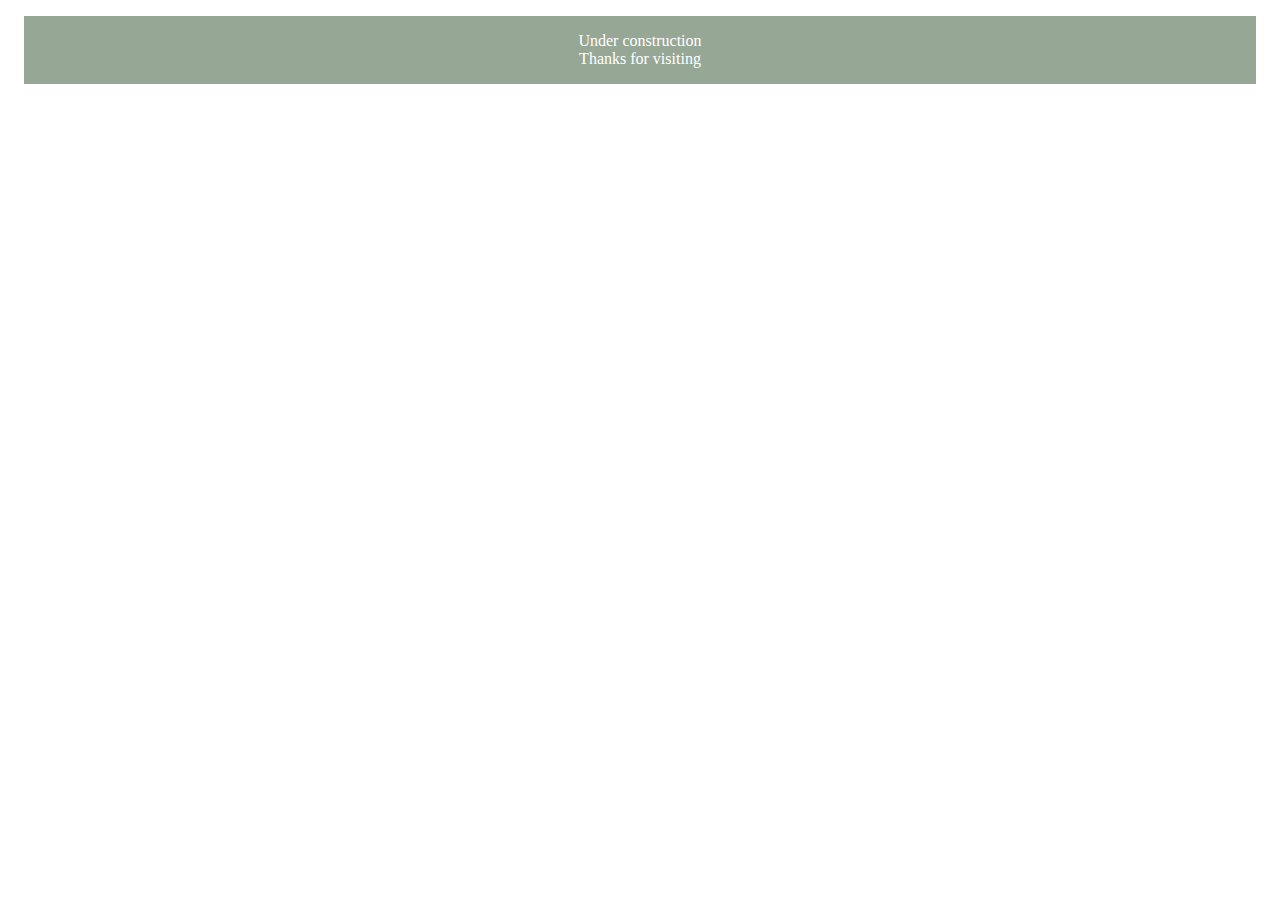
==== index.html @ 89851b72 "adjusting font to friendly" ====
<head>
	<link rel="stylesheet" type="text/css" href="index.css">
	<link rel="stylesheet" type="text/css" href="">
	<title>Michael Rogove</title>
</head>

<body>
	<div id="main">
		<div id="second">
			Under construction
		</div>

		<div id="third">
			Thanks for visiting
		<div>
	</div>		
</body>

<!-- HTML5 elements
div
a - link
button
spam - text
p - text

input

color changes text color
 -->
---- index.css ----
body {
	background-image: url('http://31.media.tumblr.com/f6c67ec2821a91051e4175f8a102e1e2/tumblr_n6rzpcsMk41st5lhmo1_1280.jpg');
	background-size: cover;
	background-position: center;
}

#main {
	background-color:rgba(47, 79, 44, 0.5);
	padding:1rem;
	margin:1rem;
/* */
}

#second {
	color:white;
	text-align: center;
}

#third {
	color:white;
	text-align: center;
}

/*
margins


*/
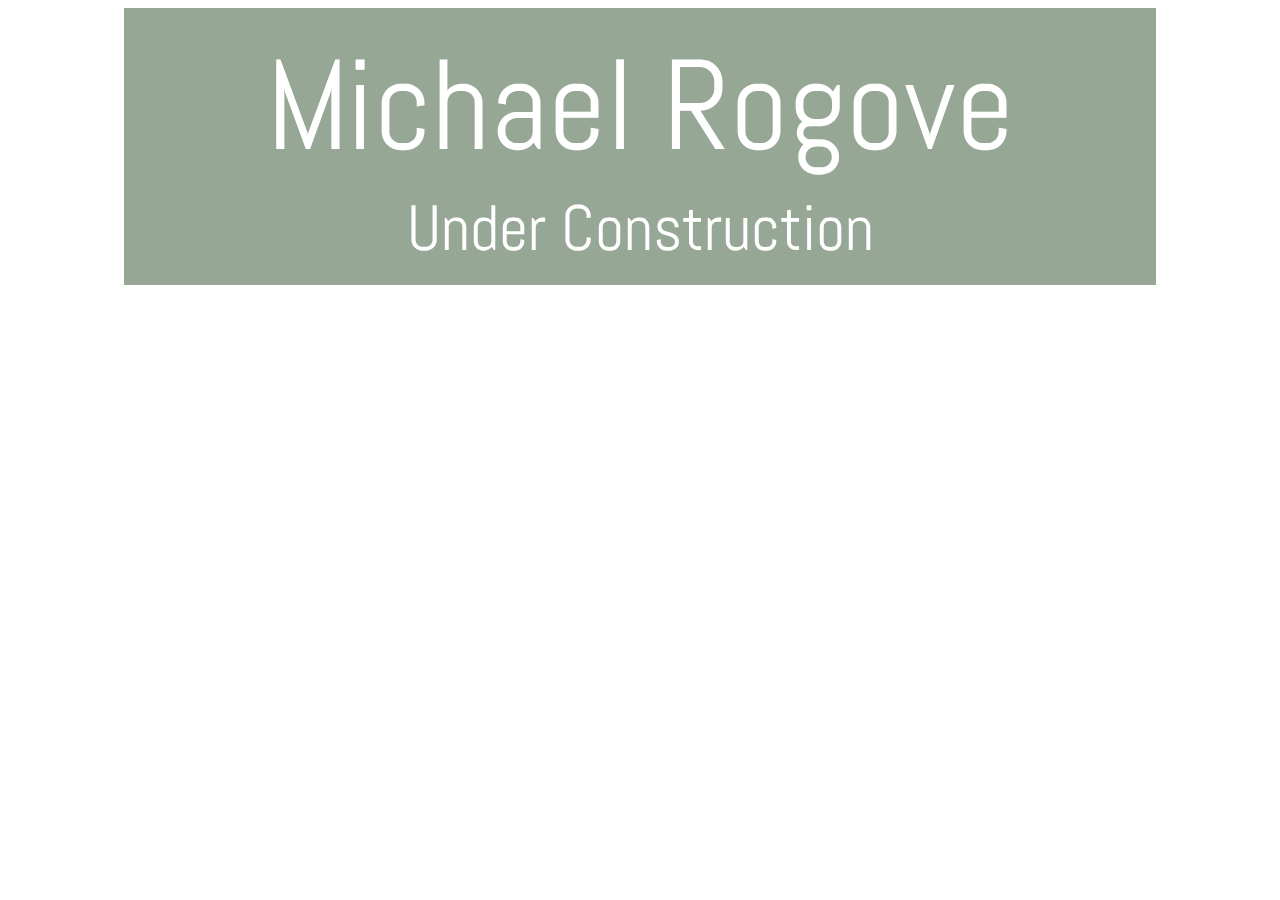
==== commit 602f6129: "second commit; text edits" ====
--- a/index.html
+++ b/index.html
@@ -1,18 +1,19 @@
 <head>
 	<link rel="stylesheet" type="text/css" href="index.css">
-	<link rel="stylesheet" type="text/css" href="">
+	<link href='http://fonts.googleapis.com/css?family=Abel' rel='stylesheet' type='text/css'>
 	<title>Michael Rogove</title>
 </head>
 
 <body>
-	<div id="main">
-		<div id="second">
-			Under construction
+	<div id="box">
+		<div id="main">
+			<div id="second">
+				Michael Rogove
+			</div>
+			<div id="third">
+				Under Construction
+			<div>
 		</div>
-
-		<div id="third">
-			Thanks for visiting
-		<div>
 	</div>		
 </body>
 
--- a/index.css
+++ b/index.css
@@ -8,17 +8,23 @@
 	background-color:rgba(47, 79, 44, 0.5);
 	padding:1rem;
 	margin:1rem;
-/* */
+	max-width: 1000px;
+	margin: 0 auto;
+	vertical-align: middle;
 }
 
 #second {
 	color:white;
+	font-family: 'Abel', sans-serif;
+	font-size:8rem;
 	text-align: center;
 }
 
 #third {
 	color:white;
 	text-align: center;
+	font-family: 'Abel', sans-serif;
+	font-size: 4rem;
 }
 
 /*
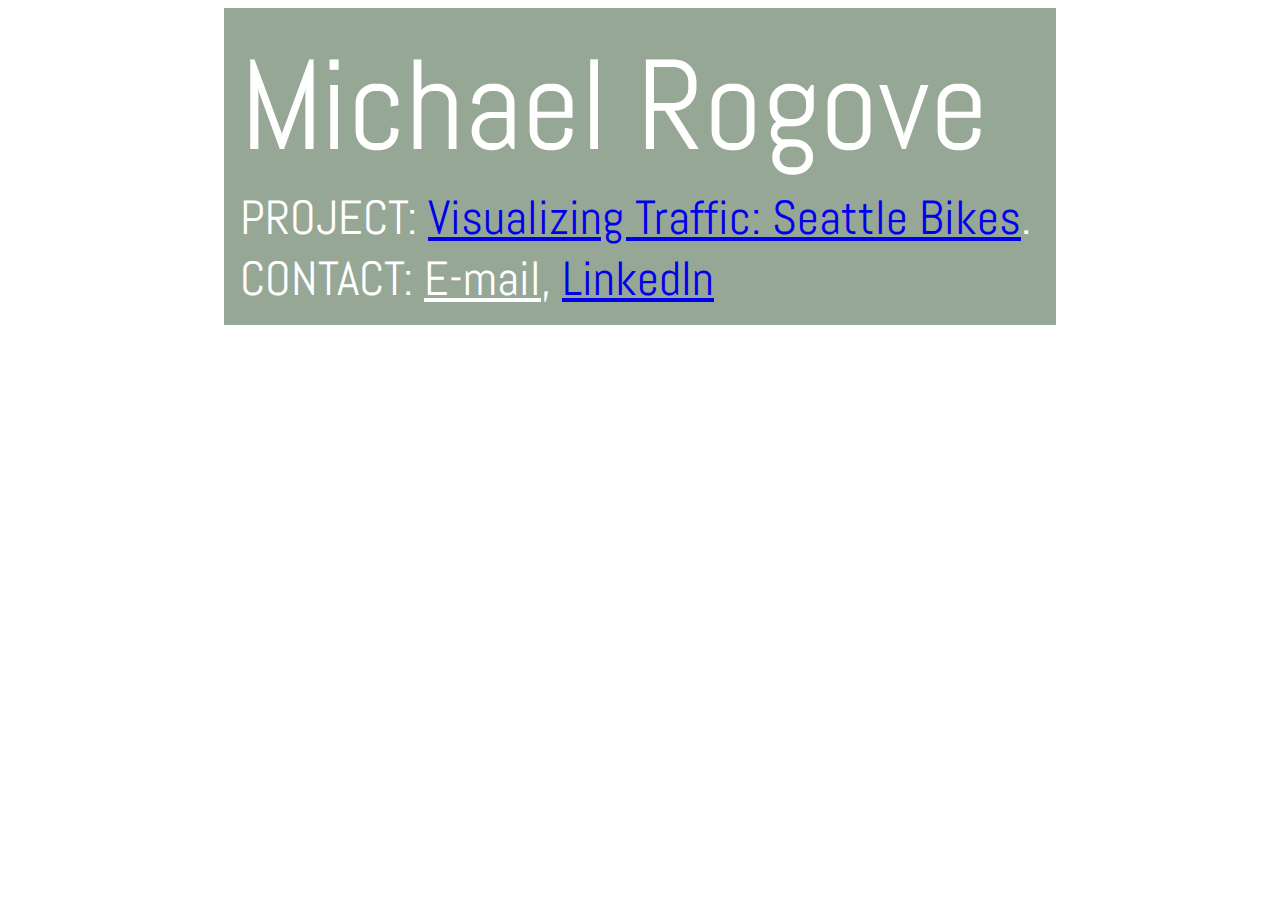
==== commit 93e10eb5: "updating mainpage with linking" ====
--- a/index.html
+++ b/index.html
@@ -10,9 +10,21 @@
 			<div id="second">
 				Michael Rogove
 			</div>
-			<div id="third">
-				Under Construction
-			<div>
+			<!-- <div id="third">
+				From NJ, working in Boston-area Information Technology.
+			</div>-->
+			<div id="itemList">
+				PROJECT:
+				<a href="http://mrogove.github.io/SeattleBikes" target="_blank">Visualizing Traffic: Seattle Bikes</a>.
+				<br>
+				CONTACT:
+				<a href="mailto:mrogove@gmail.com?Subject=Greetings" style="color:white" target="_blank">E-mail</a>,
+				<a href="https://www.linkedin.com/pub/michael-rogove/66/416/398" target="_blank">LinkedIn</a>
+				<br>
+				<!-- WRITING: -->
+				<!-- needs: update e-mail link to default not blue. -->
+
+			</div>
 		</div>
 	</div>		
 </body>
--- a/index.css
+++ b/index.css
@@ -4,11 +4,11 @@
 	background-position: center;
 }
 
-#main {
+#box {
 	background-color:rgba(47, 79, 44, 0.5);
 	padding:1rem;
 	margin:1rem;
-	max-width: 1000px;
+	max-width: 800px;
 	margin: 0 auto;
 	vertical-align: middle;
 }
@@ -17,15 +17,32 @@
 	color:white;
 	font-family: 'Abel', sans-serif;
 	font-size:8rem;
-	text-align: center;
+	text-align: left;
 }
 
 #third {
 	color:white;
-	text-align: center;
 	font-family: 'Abel', sans-serif;
-	font-size: 4rem;
+	font-size:1.5rem;
+	text-align: left;
 }
+
+#itemList {
+	color:white;
+	text-align: left;
+	font-family: 'Abel', sans-serif;
+	font-size: 3rem;
+}
+
+#a {
+	color:white;
+	text-decoration: none;
+}
+
+a:visited { text-decoration: none; color:white; }
+a:hover { text-decoration: none; color:white; }
+a:focus { text-decoration: none; color:yellow; }
+a:hover, a:active { text-decoration: none; color:black }
 
 /*
 margins
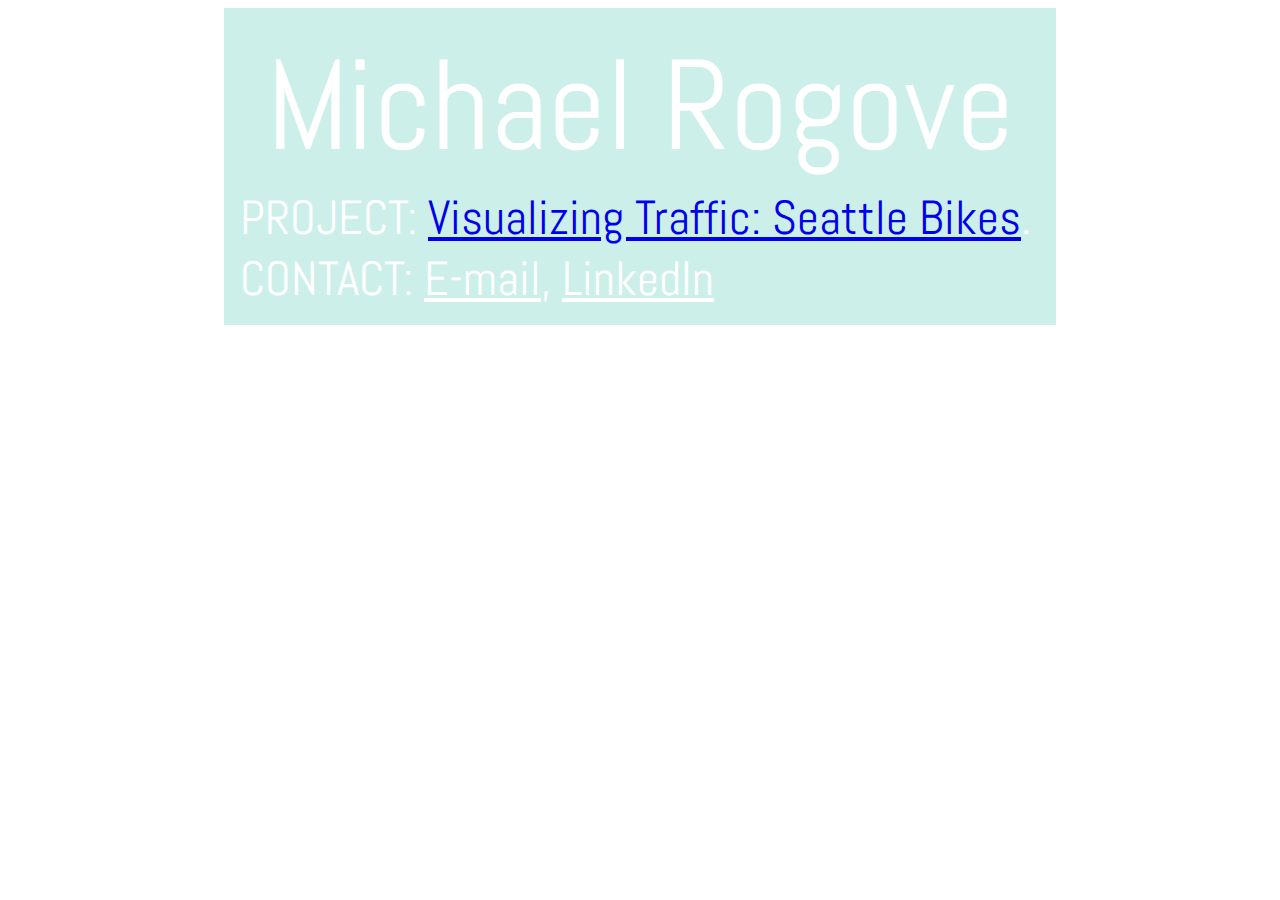
==== commit 286eba5d: "Atomic Bean updates: added new year in SB, new image for main, reformatting main." ====
--- a/index.html
+++ b/index.html
@@ -5,8 +5,8 @@
 </head>
 
 <body>
-	<div id="box">
-		<div id="main">
+	<div id="main">
+		<div id="box">
 			<div id="second">
 				Michael Rogove
 			</div>
@@ -19,7 +19,7 @@
 				<br>
 				CONTACT:
 				<a href="mailto:mrogove@gmail.com?Subject=Greetings" style="color:white" target="_blank">E-mail</a>,
-				<a href="https://www.linkedin.com/pub/michael-rogove/66/416/398" target="_blank">LinkedIn</a>
+				<a href="https://www.linkedin.com/pub/michael-rogove/66/416/398" style="color:white" target="_blank">LinkedIn</a>
 				<br>
 				<!-- WRITING: -->
 				<!-- needs: update e-mail link to default not blue. -->
--- a/index.css
+++ b/index.css
@@ -1,23 +1,25 @@
 body {
-	background-image: url('http://31.media.tumblr.com/f6c67ec2821a91051e4175f8a102e1e2/tumblr_n6rzpcsMk41st5lhmo1_1280.jpg');
-	background-size: cover;
+	background-image: url('114H.jpg');
+	background-size: 100% auto;
 	background-position: center;
 }
 
 #box {
-	background-color:rgba(47, 79, 44, 0.5);
+	background-color:rgba(0, 178, 146, 0.2);
 	padding:1rem;
+	margin-top:3rem;
 	margin:1rem;
 	max-width: 800px;
 	margin: 0 auto;
-	vertical-align: middle;
+	vertical-align: bottom;
+
 }
 
 #second {
 	color:white;
 	font-family: 'Abel', sans-serif;
 	font-size:8rem;
-	text-align: left;
+	text-align: center;
 }
 
 #third {
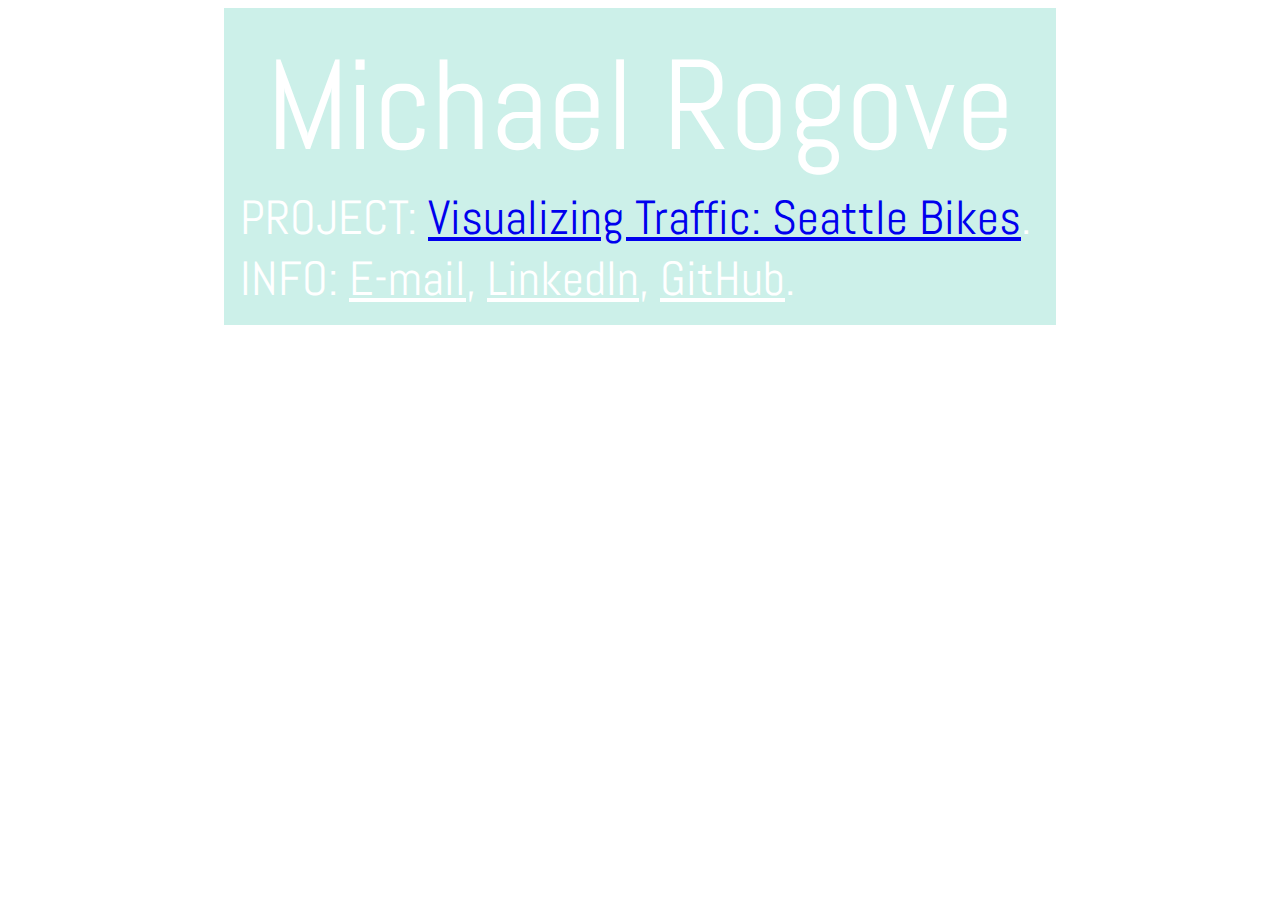
==== commit 90e07246: "Adding GitHub link to to this old site" ====
--- a/index.html
+++ b/index.html
@@ -17,9 +17,10 @@
 				PROJECT:
 				<a href="http://mrogove.github.io/SeattleBikes" target="_blank">Visualizing Traffic: Seattle Bikes</a>.
 				<br>
-				CONTACT:
+				INFO:
 				<a href="mailto:mrogove@gmail.com?Subject=Greetings" style="color:white" target="_blank">E-mail</a>,
-				<a href="https://www.linkedin.com/pub/michael-rogove/66/416/398" style="color:white" target="_blank">LinkedIn</a>
+				<a href="https://www.linkedin.com/pub/michael-rogove/66/416/398" style="color:white" target="_blank">LinkedIn</a>,
+				<a href="https://github.com/mrogove" style="color:white" target="_blank">GitHub</a>.
 				<br>
 				<!-- WRITING: -->
 				<!-- needs: update e-mail link to default not blue. -->
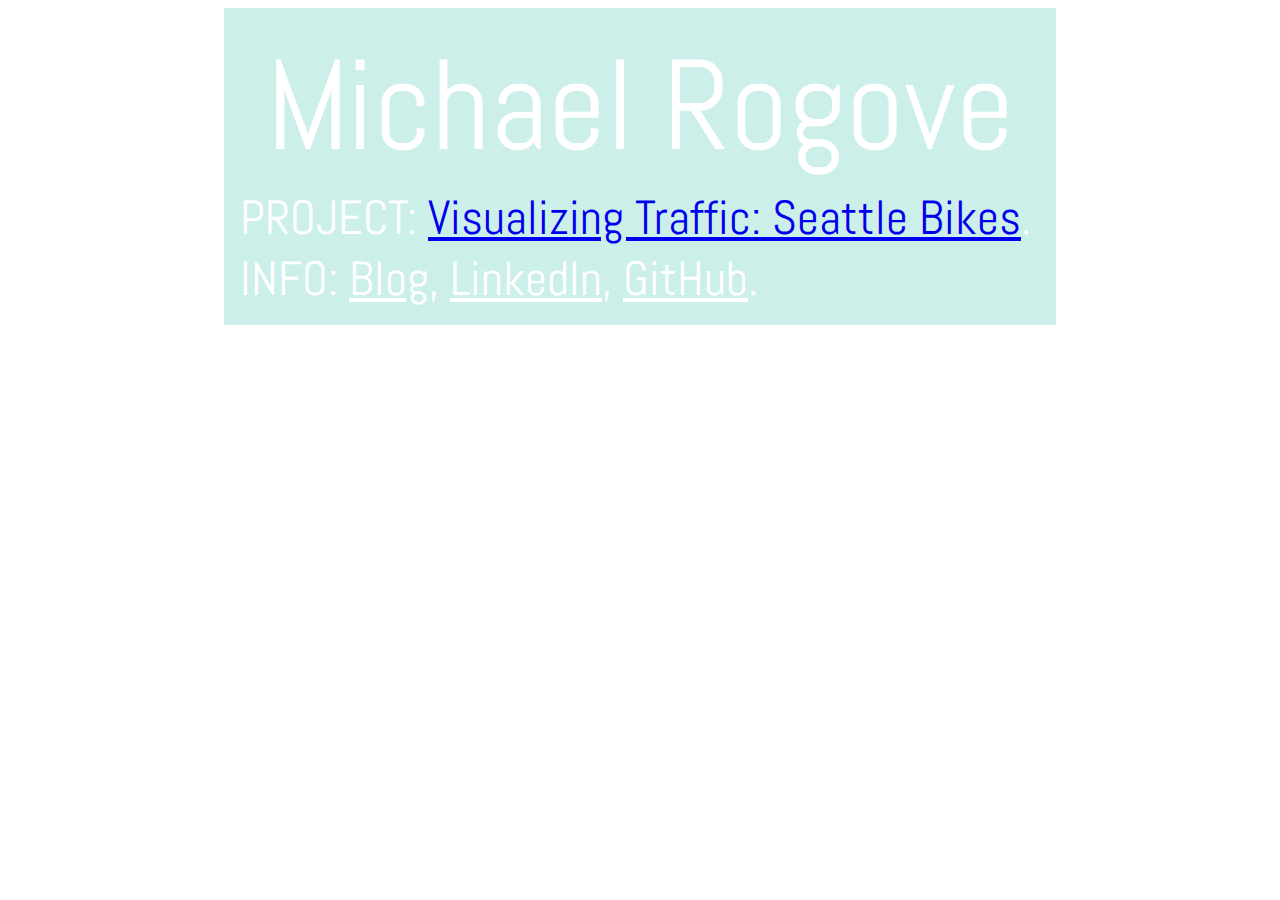
==== commit bf6b289d: "Update index.html" ====
--- a/index.html
+++ b/index.html
@@ -18,7 +18,7 @@
 				<a href="http://mrogove.github.io/SeattleBikes" target="_blank">Visualizing Traffic: Seattle Bikes</a>.
 				<br>
 				INFO:
-				<a href="mailto:mrogove@gmail.com?Subject=Greetings" style="color:white" target="_blank">E-mail</a>,
+				<a href="https://selectstar.blog" style="color:white" target="_blank">Blog</a>,
 				<a href="https://www.linkedin.com/pub/michael-rogove/66/416/398" style="color:white" target="_blank">LinkedIn</a>,
 				<a href="https://github.com/mrogove" style="color:white" target="_blank">GitHub</a>.
 				<br>
@@ -40,4 +40,4 @@
 input
 
 color changes text color
- -->+ -->
--- a/index.css
+++ b/index.css
@@ -1,7 +1,7 @@
 body {
 	background-image: url('114H.jpg');
-	background-size: 100% auto;
-	background-position: center;
+	background-repeat:no-repeat;
+	background-position: top center;
 }
 
 #box {
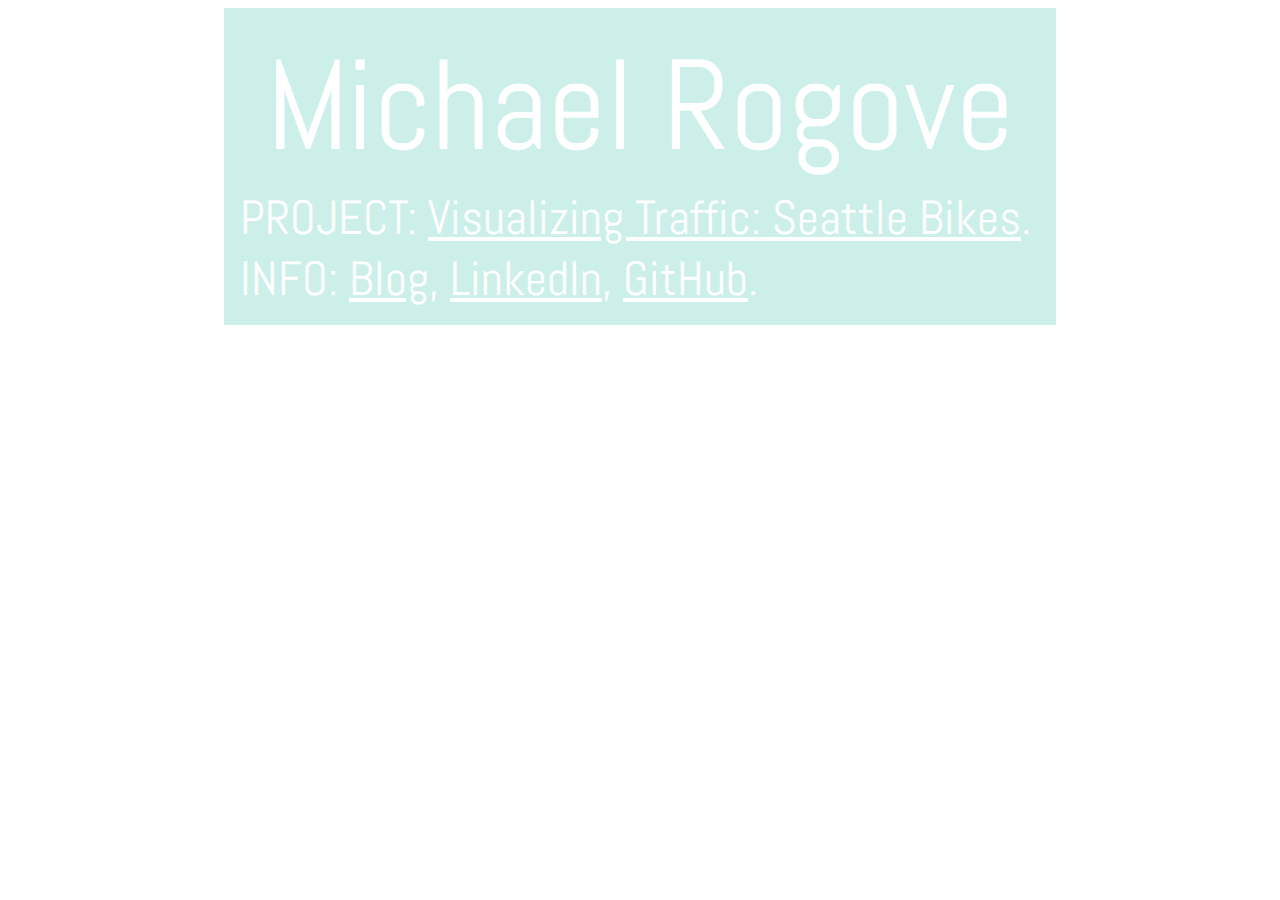
==== commit 9c3ea82c: "match colors" ====
--- a/index.html
+++ b/index.html
@@ -10,34 +10,16 @@
 			<div id="second">
 				Michael Rogove
 			</div>
-			<!-- <div id="third">
-				From NJ, working in Boston-area Information Technology.
-			</div>-->
 			<div id="itemList">
 				PROJECT:
-				<a href="http://mrogove.github.io/SeattleBikes" target="_blank">Visualizing Traffic: Seattle Bikes</a>.
+				<a href="http://mrogove.github.io/SeattleBikes" style="color:white" target="_blank">Visualizing Traffic: Seattle Bikes</a>.
 				<br>
 				INFO:
 				<a href="https://selectstar.blog" style="color:white" target="_blank">Blog</a>,
-				<a href="https://www.linkedin.com/pub/michael-rogove/66/416/398" style="color:white" target="_blank">LinkedIn</a>,
+				<a href="https://www.linkedin.com/in/michael-rogove-39841666" style="color:white" target="_blank">LinkedIn</a>,
 				<a href="https://github.com/mrogove" style="color:white" target="_blank">GitHub</a>.
 				<br>
-				<!-- WRITING: -->
-				<!-- needs: update e-mail link to default not blue. -->
-
 			</div>
 		</div>
 	</div>		
 </body>
-
-<!-- HTML5 elements
-div
-a - link
-button
-spam - text
-p - text
-
-input
-
-color changes text color
- -->
